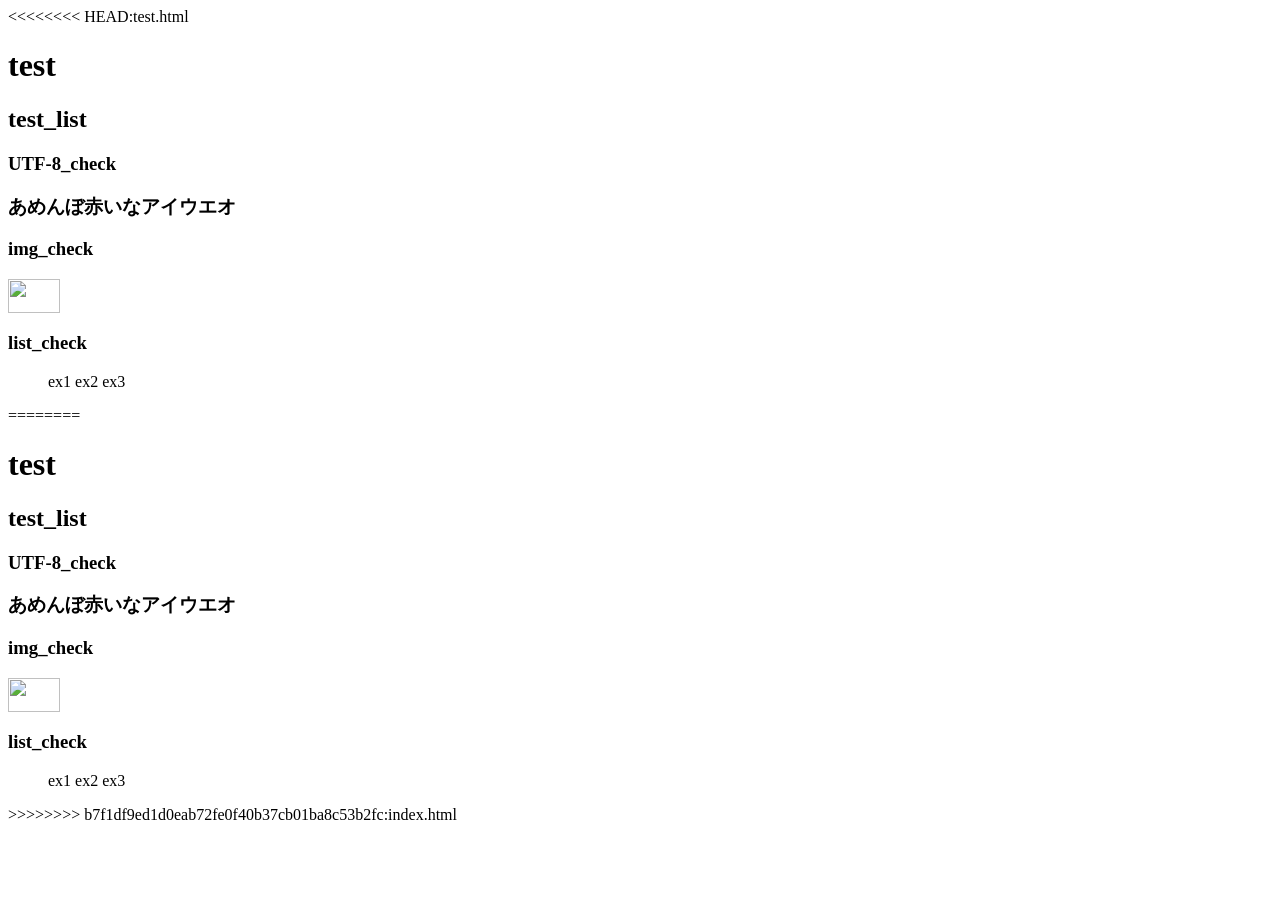
==== index.html @ 8da02769 "Merge branch 'main' of https://github.com/bolognezeholiday/bolognezeholiday.github.io # Conflicts: #" ====
<<<<<<<< HEAD:test.html
<!DOCTYPE html>
<head>
    <link rel="stylesheet" href="test.css">
    <meta charset="UTF-8">
    <title>html_test</title>
</head>
<body>
    <h1>test</h1>
    <h2>test_list</h2>
    <div class="list">
        <div class="card">
           <h3>UTF-8_check</h3>
           <h3>あめんぼ赤いなアイウエオ</h3>
        </div>
        <div class="card">
           <h3>img_check</h3>
           <img src="bread.jpeg" width="51.84px" height="34.56px">
        </div>
        <div class="card">
            <h3>list_check</h3>
            <ol>
                <ls>ex1</ls>
                <ls>ex2</ls>
                <ls>ex3</ls>
            </ol>
        </div>
    </div>
</body>
========
<!DOCTYPE html>
<head>
    <link rel="stylesheet" href="test.css">
    <meta charset="UTF-8">
    <title>html_test</title>
</head>
<body>
    <h1>test</h1>
    <h2>test_list</h2>
    <div class="list">
        <div class="card">
           <h3>UTF-8_check</h3>
           <h3>あめんぼ赤いなアイウエオ</h3>
        </div>
        <div class="card">
           <h3>img_check</h3>
           <img src="bread.jpeg" width="51.84px" height="34.56px">
        </div>
        <div class="card">
            <h3>list_check</h3>
            <ol>
                <ls>ex1</ls>
                <ls>ex2</ls>
                <ls>ex3</ls>
            </ol>
        </div>
    </div>
</body>
>>>>>>>> b7f1df9ed1d0eab72fe0f40b37cb01ba8c53b2fc:index.html
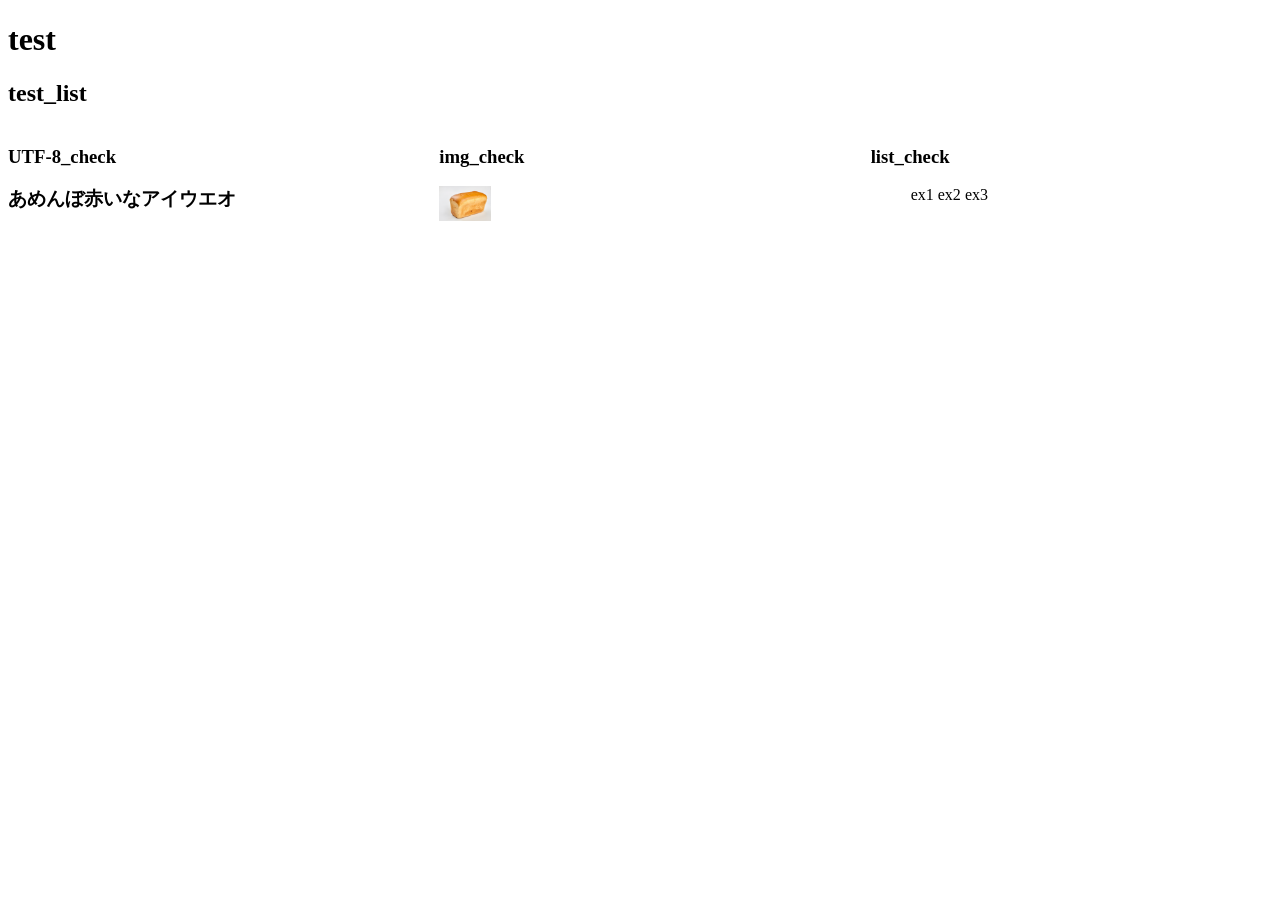
==== commit 53ee90ac: "Rename index.html.html to index.html" ====
--- a/index.html
+++ b/index.html
@@ -1,59 +1,28 @@
-<<<<<<<< HEAD:test.html
-<!DOCTYPE html>
-<head>
-    <link rel="stylesheet" href="test.css">
-    <meta charset="UTF-8">
-    <title>html_test</title>
-</head>
-<body>
-    <h1>test</h1>
-    <h2>test_list</h2>
-    <div class="list">
-        <div class="card">
-           <h3>UTF-8_check</h3>
-           <h3>あめんぼ赤いなアイウエオ</h3>
-        </div>
-        <div class="card">
-           <h3>img_check</h3>
-           <img src="bread.jpeg" width="51.84px" height="34.56px">
-        </div>
-        <div class="card">
-            <h3>list_check</h3>
-            <ol>
-                <ls>ex1</ls>
-                <ls>ex2</ls>
-                <ls>ex3</ls>
-            </ol>
-        </div>
-    </div>
-</body>
-========
-<!DOCTYPE html>
-<head>
-    <link rel="stylesheet" href="test.css">
-    <meta charset="UTF-8">
-    <title>html_test</title>
-</head>
-<body>
-    <h1>test</h1>
-    <h2>test_list</h2>
-    <div class="list">
-        <div class="card">
-           <h3>UTF-8_check</h3>
-           <h3>あめんぼ赤いなアイウエオ</h3>
-        </div>
-        <div class="card">
-           <h3>img_check</h3>
-           <img src="bread.jpeg" width="51.84px" height="34.56px">
-        </div>
-        <div class="card">
-            <h3>list_check</h3>
-            <ol>
-                <ls>ex1</ls>
-                <ls>ex2</ls>
-                <ls>ex3</ls>
-            </ol>
-        </div>
-    </div>
-</body>
->>>>>>>> b7f1df9ed1d0eab72fe0f40b37cb01ba8c53b2fc:index.html
+<!DOCTYPE html>
+<head>
+    <link rel="stylesheet" href="test.css">
+    <meta charset="UTF-8">
+    <title>html_test</title>
+</head>
+<body>
+    <h1>test</h1>
+    <h2>test_list</h2>
+    <div class="list">
+        <div class="card">
+           <h3>UTF-8_check</h3>
+           <h3>あめんぼ赤いなアイウエオ</h3>
+        </div>
+        <div class="card">
+           <h3>img_check</h3>
+           <img src="bread.jpeg" width="51.84px" height="34.56px">
+        </div>
+        <div class="card">
+            <h3>list_check</h3>
+            <ol>
+                <ls>ex1</ls>
+                <ls>ex2</ls>
+                <ls>ex3</ls>
+            </ol>
+        </div>
+    </div>
+</body>
--- a/test.css
+++ b/test.css
@@ -0,0 +1,8 @@
+@charset "UTF-8";
+.list {
+    display:flex;
+    gap: 30px;
+}
+.card{
+    flex: 1;
+}
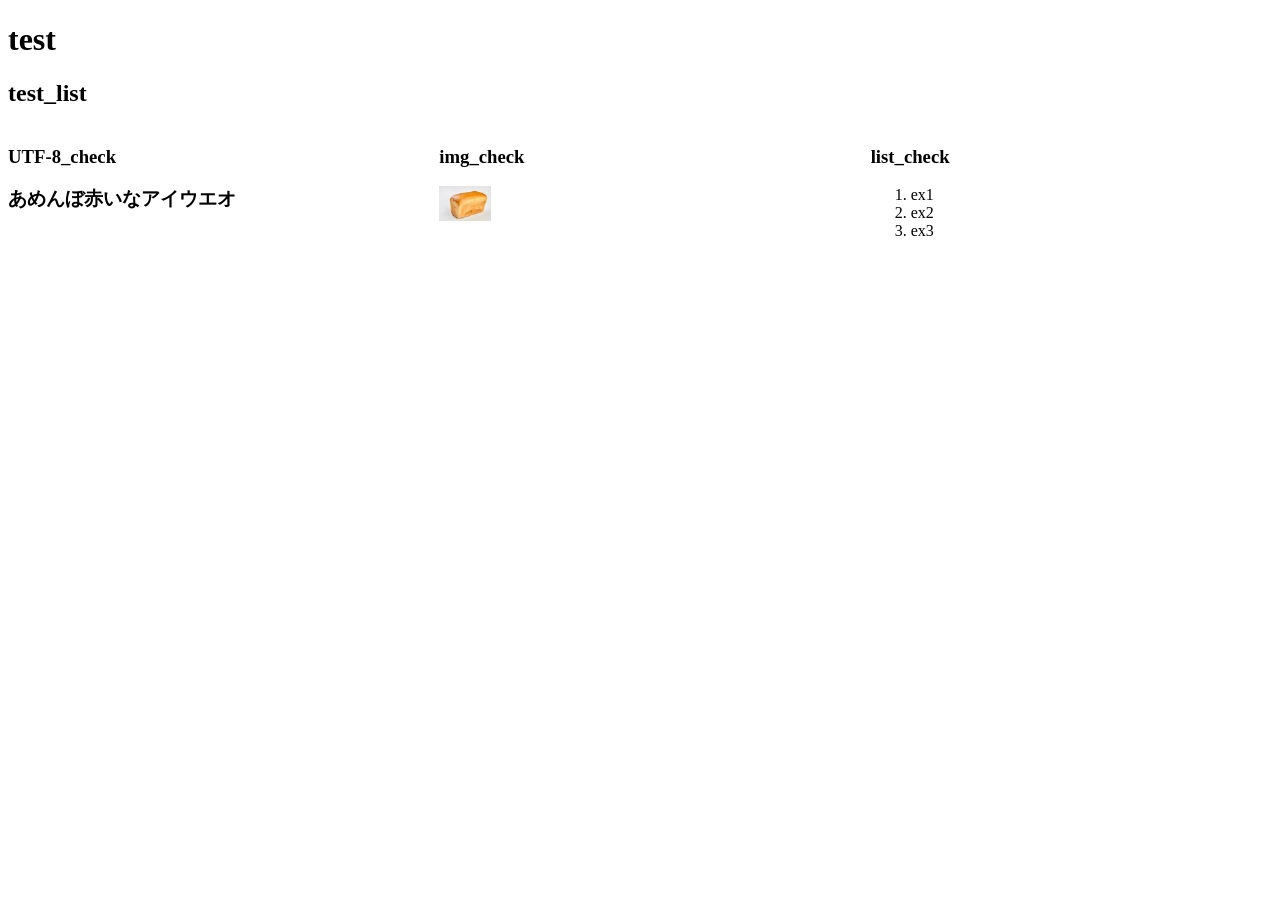
==== commit e6a28c65: "Update index.html" ====
--- a/index.html
+++ b/index.html
@@ -19,9 +19,9 @@
         <div class="card">
             <h3>list_check</h3>
             <ol>
-                <ls>ex1</ls>
-                <ls>ex2</ls>
-                <ls>ex3</ls>
+                <li>ex1</li>
+                <li>ex2</li>
+                <li>ex3</li>
             </ol>
         </div>
     </div>
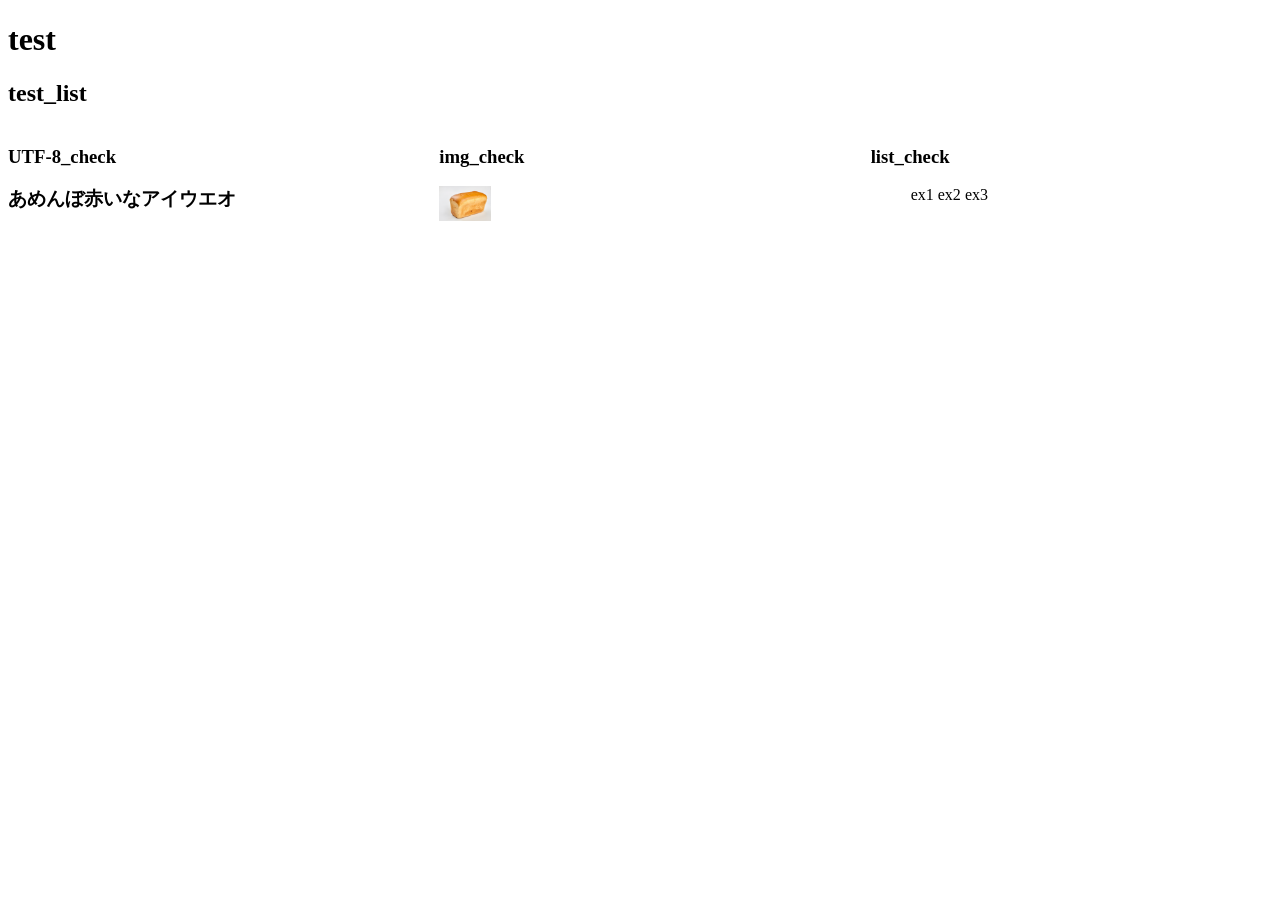
==== commit 60c760b8: "Add files via upload" ====
--- a/index.html
+++ b/index.html
@@ -19,10 +19,10 @@
         <div class="card">
             <h3>list_check</h3>
             <ol>
-                <li>ex1</li>
-                <li>ex2</li>
-                <li>ex3</li>
+                <ls>ex1</ls>
+                <ls>ex2</ls>
+                <ls>ex3</ls>
             </ol>
         </div>
     </div>
-</body>
+</body>
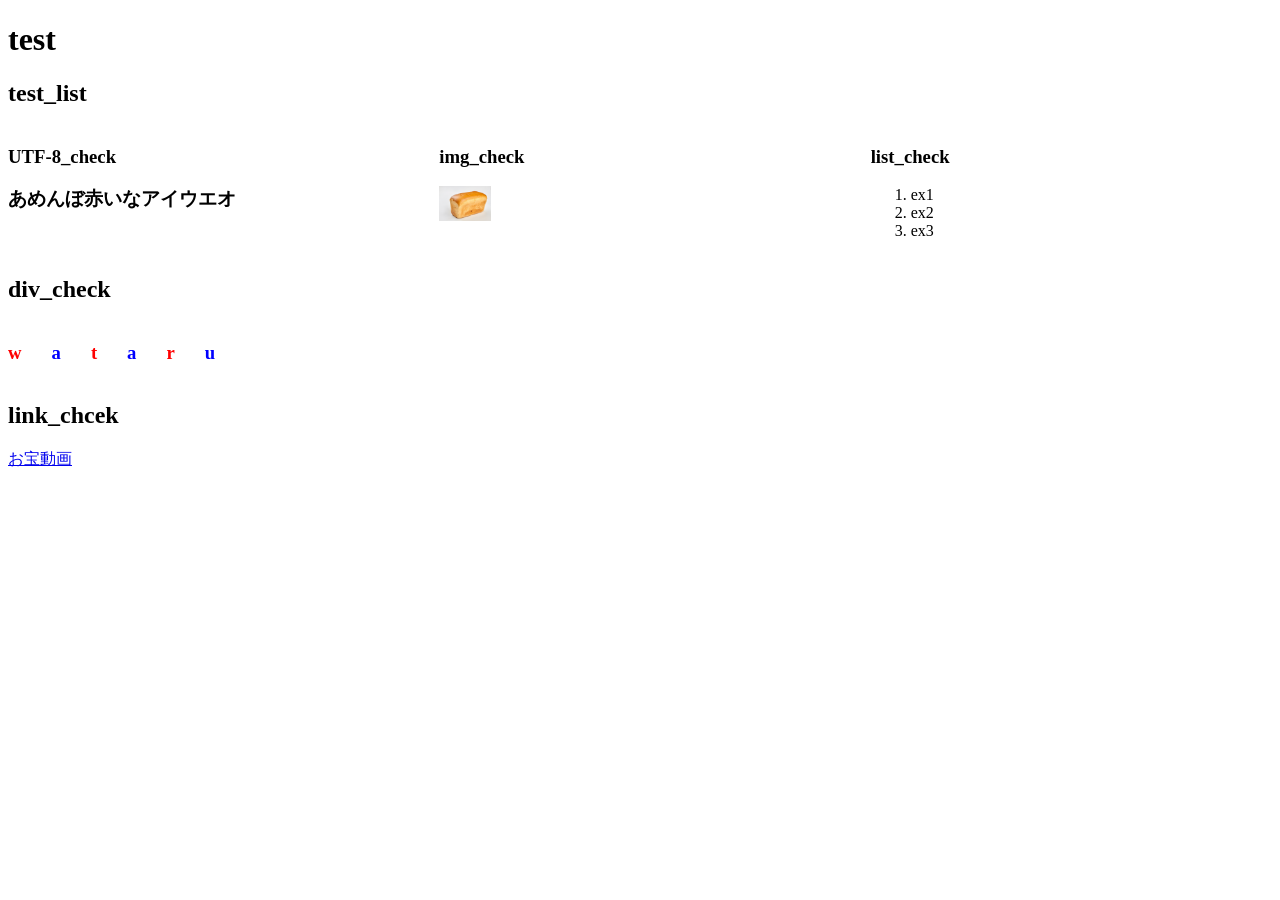
==== commit b7471f06: "Add files via upload" ====
--- a/index.html
+++ b/index.html
@@ -19,10 +19,24 @@
         <div class="card">
             <h3>list_check</h3>
             <ol>
-                <ls>ex1</ls>
-                <ls>ex2</ls>
-                <ls>ex3</ls>
+                <li>ex1</li>
+                <li>ex2</li>
+                <li>ex3</li>
             </ol>
         </div>
     </div>
-</body>+    <h2>div_check</h2>
+    <div class="list">
+        <h3 class="red">w</h3>
+        <h3 class="blue">a</h3>
+        <h3 class="red">t</h3>
+        <h3 class="blue">a</h3>
+        <h3 class="red">r</h3>
+        <h3 class="blue">u</h3>
+    </div>
+    <h2>link_chcek</h2>
+    <a href="https://www.youtube.com/watch?guid=ON&gl=JP&hl=ja&client=mv-google&v=dQw4w9WgXcQ&app=desktop">お宝動画</a>
+</body>
+<footer>
+
+</footer>
--- a/test.css
+++ b/test.css
@@ -5,4 +5,10 @@
 }
 .card{
     flex: 1;
+}
+.red{
+    color: red;
+}
+.blue{
+    color: blue;
 }
